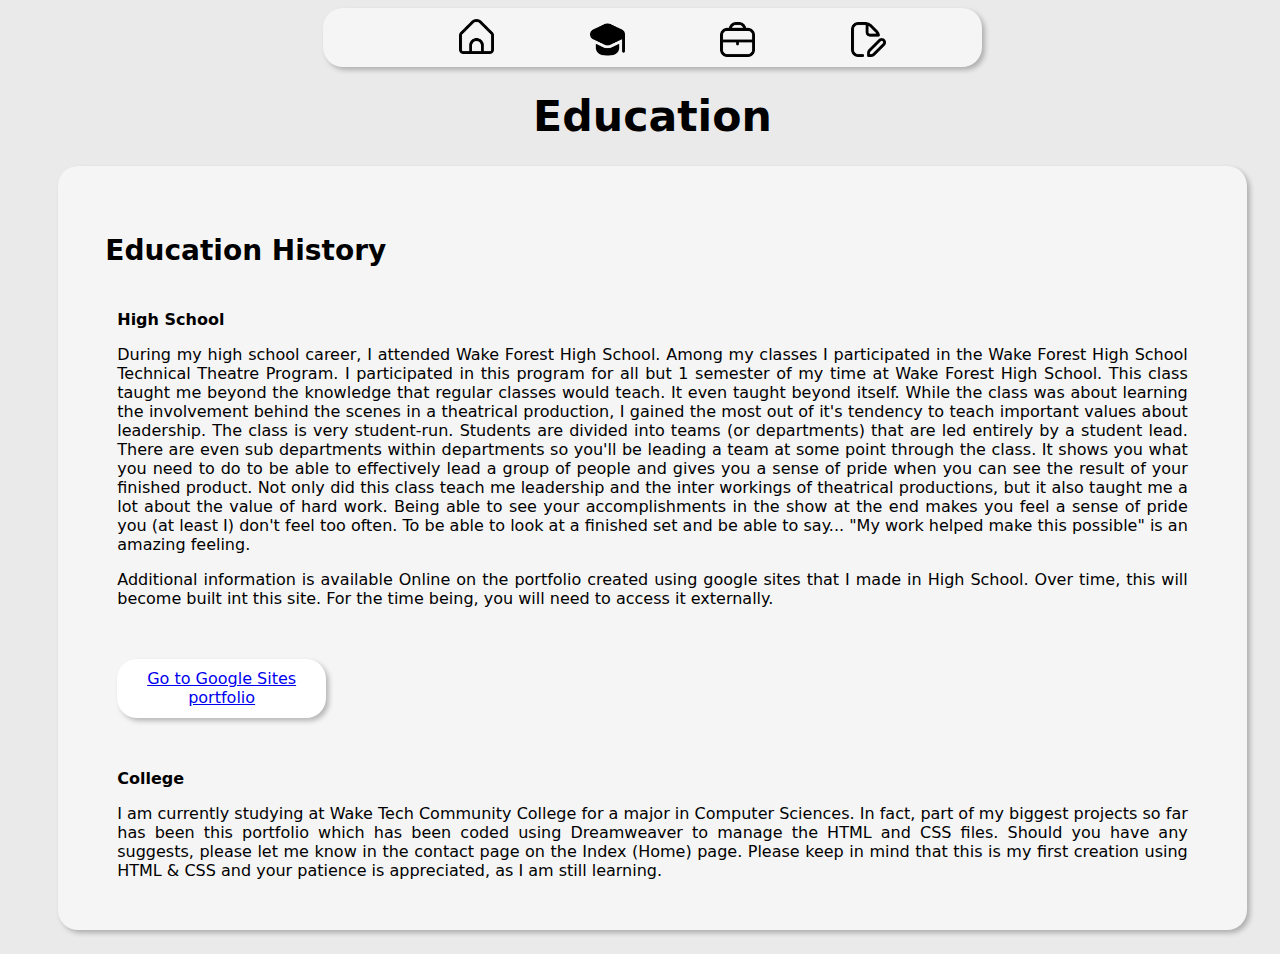
==== Education.html @ 7a507c86 "Version 1.0!" ====
<!doctype html>
<html>
<head>
<meta charset="UTF-8">
<title>Education</title>
<link href="Assets/main.css" rel="stylesheet" type="text/css">
</head>
<nav id="navi">
	<ul class="navigation">
  <li class="navi"> <a href="Index.html" class="navi-home"><img src="Assets/home.png" alt="Home" title="Home" width="35"/></a></li><li class="navi2"><a href="Education.html" class="navi2"><img src="Assets/education-filled.png" alt="Education" title="Education" width="35"/> </a></li>
	<li class="navi3"><a href="Work.html" class="navi3"><img src="Assets/work.png" alt="Work" title="Work" width="35"/></a></li>
	<li class="navi4"><a href="Future.html" class="navi4"><img src="Assets/future.png" alt="Future" title="Future Plans" width="35"/></a></li>
	</ul>
	</nav>

<body class="body">
	<div><h1 style="font-family: 'Lucida Grande', 'Lucida Sans Unicode', 'Lucida Sans', 'DejaVu Sans', Verdana, sans-serif; font-style: normal; font-weight: bolder; text-align: center; font-size: 36px;"><strong class="pageTitle">Education</strong><strong></strong></h1>
</div>
<div class="work_content_1"><h1 style="font-family: 'Lucida Grande', 'Lucida Sans Unicode', 'Lucida Sans', 'DejaVu Sans', Verdana, sans-serif; font-style: normal; font-weight: bolder; text-align: left; font-size: 28px;" class="work_title">Education History</h1>
<div class="work_history"><strong>High School</strong><p></p>
  <p>During my high school career, I attended Wake Forest High School. Among my classes I participated in the Wake Forest High School Technical Theatre Program. I participated in this program for all but 1 semester of my time at Wake Forest High School. This class taught me beyond the knowledge that regular classes would teach. It even taught beyond itself. While the class was about learning the involvement behind the scenes in a theatrical production, I gained the most out of it's tendency to teach important values about leadership. The class is very student-run. Students are divided into teams (or departments) that are led entirely by a student lead. There are even sub departments within departments so you'll be leading a team at some point through the class. It shows you what you need to do to be able to effectively lead a group of people and gives you a sense of pride when you can see the result of your finished product. Not only did this class teach me leadership and the inter workings of theatrical productions, but it also taught me a lot about the value of hard work. Being able to see your accomplishments in the show at the end makes you feel a sense of pride you (at least I) don't feel too often. To be able to look at a finished set and be able to say... "My work helped make this possible" is an amazing feeling. </p>
  <p>Additional information is available Online on the portfolio created using google sites that I made in High School. Over time, this will become built int this site. For the time being, you will need to access it externally.&nbsp;</p>
  <p>&nbsp;</p>
	<a href="matthewhoffman.info/Education">
	<btn class="Button1">Go to Google Sites portfolio</btn>
	</a>
	
<p>&nbsp;</p><strong>College</strong><p></p> 
I am currently studying at Wake Tech Community College for a major in Computer Sciences. In fact, part of my biggest projects so far has been this portfolio which has been coded using Dreamweaver to manage the HTML and CSS files. Should you have any suggests, please let me know in the contact page on the Index (Home) page. Please keep in mind that this is my first creation using HTML &amp; CSS and your patience is appreciated, as I am still learning. 
	</div>
	</div>
</body>
</html>
---- Assets/main.css ----
@charset "UTF-8";
#me1 {
    margin-left: 6%;
    border-radius: 20px;
    box-shadow: 3px 3px 5px 0px rgba(0, 0, 0, 0.25);
    margin-top: -5%;	
}
#footer1 {
    font-family: Arial;
    padding-top: 50px;
}
.Button1{
	font-family: Segoe, "Lucida Grande", "Lucida Sans Unicode", "Lucida Sans", "DejaVu Sans", Verdana, "sans-serif";
	justify-content: space-evenly;
    background-color: white;
    border-radius: 20px;
    box-shadow: 3px 3px 5px 0px rgba(0, 0, 0, 0.25);
	padding-top:1%;
	padding-bottom:1%;
	padding-right:1%;
	padding-left: 1%;
	margin-right:80.5%;
	text-align:center;
	display:block;
	
}
btn:hover {
    background-color: lightgray;
    color: #000000;
}
.back{
	font-family: Segoe, "Lucida Grande", "Lucida Sans Unicode", "Lucida Sans", "DejaVu Sans", Verdana, "sans-serif";
	justify-content: space-evenly;
    background-color: whitesmoke;
    border-radius: 20px;
    box-shadow: 3px 3px 5px 0px rgba(0, 0, 0, 0.25);
	padding-top:1%;
	padding-bottom:1%;
	padding-right:1%;
	padding-left: 1%;
	margin-right:90.5%;
	text-align:center;
	display:block;
	
}

.navi {
    list-style-type: none;
}
.navigation {
    display: flex;
    margin-top: auto;
    margin-right: auto;
    margin-left: auto;
    align-items: center;
    width: 50%;
    justify-content: space-evenly;
    background-color: whitesmoke;
    border-radius: 20px;
    box-shadow: 3px 3px 5px 0px rgba(0, 0, 0, 0.25);
    padding-bottom: 10px;
}
.body {
    padding-left: 25px;
    background-color: #EAEAEA;
}
.about_me_title {
    font-family: Segoe, "Lucida Grande", "Lucida Sans Unicode", "Lucida Sans", "DejaVu Sans", Verdana, "sans-serif";
    font-style: normal;
    font-weight: bold;
    font-size: 28pt;
    padding-left: 3.5%;
    position: static;
    text-align: center;
}
.work_title{
    font-family: Segoe, "Lucida Grande", "Lucida Sans Unicode", "Lucida Sans", "DejaVu Sans", Verdana, "sans-serif";
    font-style: normal;
    font-weight: bold;
    font-size: 28px;
    margin-left: 4%;
	padding-bottom:2%;
}
.current_work_title{
	font-family: Segoe, "Lucida Grande", "Lucida Sans Unicode", "Lucida Sans", "DejaVu Sans", Verdana, "sans-serif";
    font-style: normal;
    font-weight: bold;
    font-size: 28px;
    margin-left: 4%;
	padding-top:4%;
}
.work_history{
    font-family: Segoe, "Segoe UI", "DejaVu Sans", "Trebuchet MS", Verdana, sans-serif;
    font-style: normal;
    font-size: 12pt;
    margin-left: 5%;
	padding-right: 5%;
	text-align: justify;
}
.current_work_body{
	font-family: Segoe, "Segoe UI", "DejaVu Sans", "Trebuchet MS", "Verdana", "sans-serif";
    font-style: normal;
    font-weight: normal;
    font-size: 12pt;
    margin-left: 5%;
	padding-right: 5%;
    text-align: justify;
}
.work_content_1{background-color: whitesmoke;
	margin:2%;
	padding:0%;
	padding-top: 4%;
	padding-bottom: 4%;
    border-radius: 20px;
    box-shadow: 3px 3px 5px 0px rgba(0, 0, 0, 0.25);	
}
.about_me_body{
    font-family: Segoe, "Segoe UI", "DejaVu Sans", "Trebuchet MS", "Verdana", "sans-serif";
    font-style: normal;
    font-weight: normal;
    font-size: 14pt;
    padding-top: 5%;
    padding-right: 5%;
    position: absolute;
    text-align: justify;
    padding-left: 450px;
}

.navi-home {
    padding-left: 15;
    padding-top: 7px;
    font-family: Segoe, "Segoe UI", "DejaVu Sans", "Trebuchet MS", Verdana, "sans-serif";
    display: flex;
    flex-direction: column;
    align-items: center;
}

.navi2{
    list-style-type: none;
    padding-left: 15;
    padding-top: 7px;
    font-family: Segoe, "Segoe UI", "DejaVu Sans", "Trebuchet MS", Verdana, "sans-serif";
    display: flex;
    flex-direction: column;
    align-items: center;
}

.navi3{
    list-style-type: none;
    padding-left: 15;
    padding-top: 7px;
    font-family: Segoe, "Segoe UI", "DejaVu Sans", "Trebuchet MS", Verdana, "sans-serif";
    display: flex;
    flex-direction: column;
    align-items: center;
}
.navi4{
    list-style-type: none;
    padding-left: 15;
    padding-top: 7px;
    font-family: Segoe, "Segoe UI", "DejaVu Sans", "Trebuchet MS", Verdana, "sans-serif";
    display: flex;
    flex-direction: column;
    align-items: center;
}
.pageTitle {
    font-size: 32pt;
    margin-top: 100px;
	position: relative;
}
.about_me-section{
    padding-top: 50px;
    border-radius: 20px;
    box-shadow: 3px 3px 5px 0px rgba(0, 0, 0, 0.25);
    background-color: whitesmoke;
    position: relative;
    margin-right: 2%;
    margin-left: 2%;
}
.navi.home {

}
.contactTitle {
	padding-top: 2%;
    position: relative;
    margin-right: 2%;
    margin-left: 2%;
	font-family: Segoe, "Lucida Grande", "Lucida Sans Unicode", "Lucida Sans", "DejaVu Sans", Verdana, "sans-serif";
    font-style: normal;
    font-weight: bold;
    font-size: 28px;
	padding-bottom: 2%;
	
}
.contactP {
	font-family: Segoe, "Segoe UI", "DejaVu Sans", "Trebuchet MS", "Verdana", "sans-serif";
	margin-top: 5%;
    font-style: normal;
    font-weight: normal;
    font-size: 12pt;
    margin-left: 2%;
	margin-right:2%;
	padding-right: 2%;
	padding-top:2%;
	padding-left:2%;
	padding-bottom:2%;
	margin-bottom: 5%;
    text-align: justify;
	 border-radius: 20px;
    box-shadow: 3px 3px 5px 0px rgba(0, 0, 0, 0.25);
    background-color: whitesmoke;
	
}
.contactPara{
	padding-left:2%;
}
.contactMe {
    font-family: Segoe, "Segoe UI", "DejaVu Sans", "Trebuchet MS", "Verdana", "sans-serif";
    font-style: normal;
    font-weight: normal;
    font-size: 12pt;
    padding-right: 30px;
    text-align: justify;
    margin-bottom: 5%;
    margin-left: 3%;
}
.nameLbl {
	    font-family: Segoe, "Segoe UI", "DejaVu Sans", "Trebuchet MS", "Verdana", "sans-serif";
    font-style: normal;
    font-weight: normal;
    font-size: 12pt;
    padding-right: 30px;
    text-align: justify;
    margin-bottom: 2%;
    margin-left: 3%;
	
	
}
.userName{
	   font-style: normal;
    font-weight: normal;
    font-size: 12pt;
    padding-right: 30px;
    text-align: justify;
    margin-left: 3%;
	border-radius: 5px;
    box-shadow: 3px 3px 5px 0px rgba(0, 0, 0, 0.25);
}
#phoneNumber{
	   font-style: normal;
    font-weight: normal;
    font-size: 12pt;
    padding-right: 30px;
    text-align: justify;
    margin-left: 3%;
	border-radius: 5px;
    box-shadow: 3px 3px 5px 0px rgba(0, 0, 0, 0.25);
}
#comment{
	   font-style: normal;
    font-weight: normal;
    font-size: 12pt;
    padding-right: 30px;
    text-align: justify;
    margin-left: 3%;
	border-radius: 5px;
    box-shadow: 3px 3px 5px 0px rgba(0, 0, 0, 0.25);
}
.submit{
		   font-style: normal;
    font-weight: normal;
    font-size: 12pt;
    padding-right: 30px;
    margin-left: 3%;
	border-radius: 5px;
    box-shadow: 3px 3px 5px 0px rgba(0, 0, 0, 0.25);
}
.contactMeForm{
		font-family: Segoe, "Segoe UI", "DejaVu Sans", "Trebuchet MS", "Verdana", "sans-serif";
	margin-top: 5%;
    font-style: normal;
    font-weight: normal;
    font-size: 12pt;
    margin-left: 2%;
	margin-right:2%;
	padding-right: 2%;
	padding-top:2%;
	padding-left:2%;
	padding-bottom:2%;
	margin-bottom: 5%;
    text-align: justify;
	 border-radius: 20px;
    box-shadow: 3px 3px 5px 0px rgba(0, 0, 0, 0.25);
    background-color: whitesmoke;
}
#questions{margin-left:3%}
#comments{margin-left:3%}
#contact{margin-left:3%}



@media (orientation:portrait){
	#me1 {
    object-fit: scale-down;
    object-position: center;
    border-radius: 20px;
    box-shadow: 3px 3px 5px 0px rgba(0, 0, 0, 0.25);
    margin-top: 0%;
    position: absolute;
    width: 350px;
    height: auto;
    display: block;
    text-align: center;
    top: 50%;
    margin-left: 5%;
	}
	.about_me_title {
    font-family: Segoe, "Lucida Grande", "Lucida Sans Unicode", "Lucida Sans", "DejaVu Sans", Verdana, "sans-serif";
    font-style: normal;
    font-weight: bold;
    font-size: 28pt;
    position: static;
    /* [disabled]top: 60%; */
    left: 3%;
    right: auto;
    text-align: center;
	}
	.about_me_body{
    font-family: Segoe, "Segoe UI", "DejaVu Sans", "Trebuchet MS", "Verdana", "sans-serif";
    font-style: normal;
    font-weight: normal;
    font-size: 14pt;
    padding-top: 5%;
    padding-left: 3%;
    padding-right: 5%;
    text-align: justify;
    position: static;
    top: 95%;
    left: 5%;
}
	.about_me-section{
    padding-top: 50px;
    padding-bottom: 600px;
    border-radius: 20px;
    box-shadow: 3px 3px 5px 0px rgba(0, 0, 0, 0.25);
    background-color: whitesmoke;
    text-align: center;
    left: 2%;
    bottom: auto;
    position: absolute;
    right: 2%;
	}
	.contactMe {
		font-family: Segoe, "Segoe UI", "DejaVu Sans", "Trebuchet MS", "Verdana", "sans-serif";
    font-style: normal;
    font-weight: normal;
    font-size: 12pt;
    margin-left: 15px;
	padding-right: 30px;
    text-align: justify;
	
	}
	.contactMeForm {
	font-family: Segoe, "Segoe UI", "DejaVu Sans", "Trebuchet MS", "Verdana", "sans-serif";
	margin-top: 5%;
    font-style: normal;
    font-weight: normal;
    font-size: 12pt;
    margin-left: 2%;
	margin-right:2%;
	padding-right: 2%;
	padding-top:2%;
	padding-left:2%;
	padding-bottom:2%;
    text-align: justify;
	 border-radius: 20px;
    box-shadow: 3px 3px 5px 0px rgba(0, 0, 0, 0.25);
    background-color: whitesmoke;
	}
#footer1{
	margin-top: 150%;
	
}
}
.submit {
}
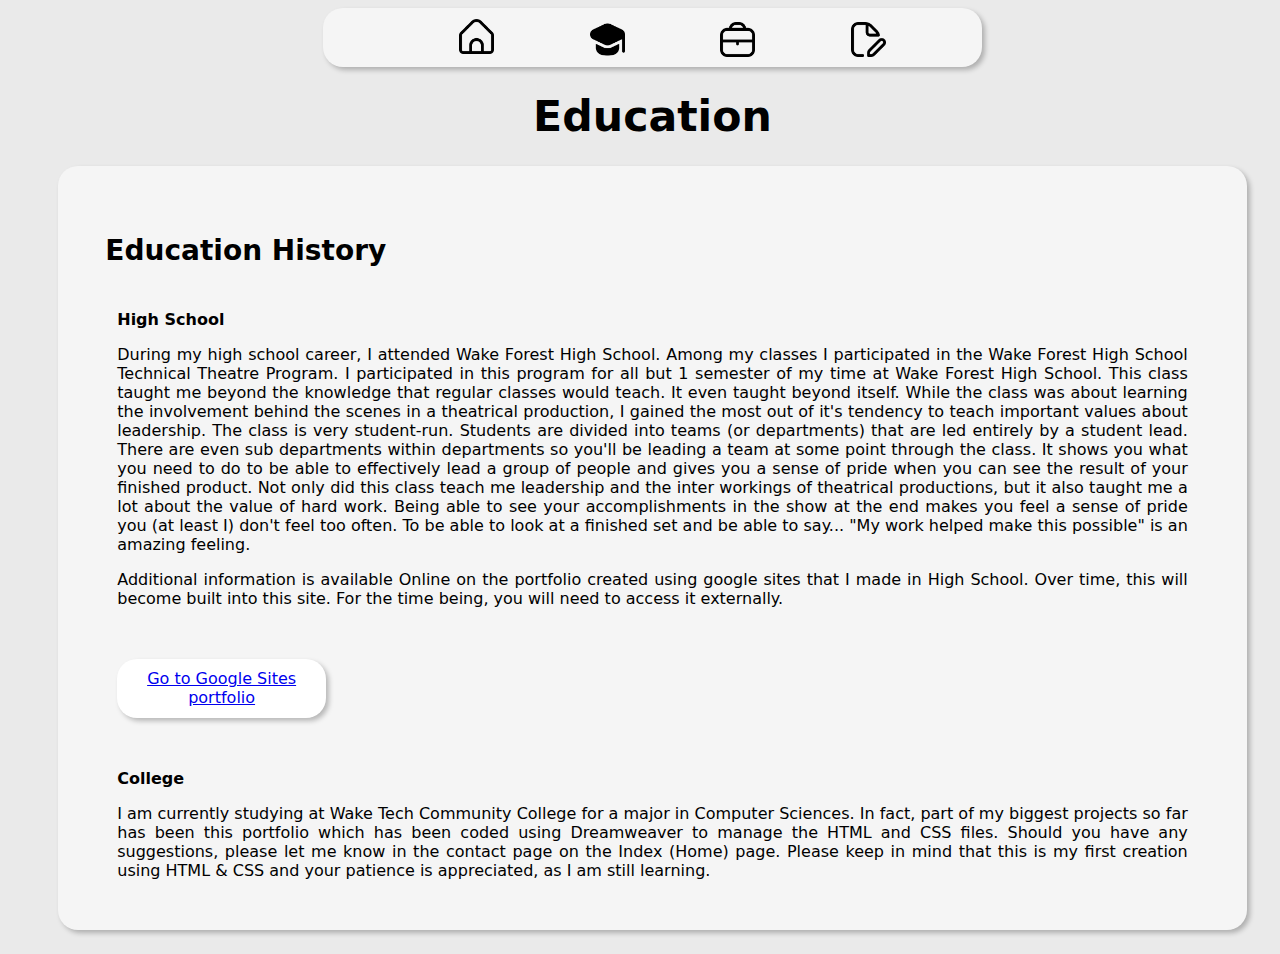
==== commit 2b854e4d: "Oops... There Was A Typo" ====
--- a/Education.html
+++ b/Education.html
@@ -19,15 +19,14 @@
 <div class="work_content_1"><h1 style="font-family: 'Lucida Grande', 'Lucida Sans Unicode', 'Lucida Sans', 'DejaVu Sans', Verdana, sans-serif; font-style: normal; font-weight: bolder; text-align: left; font-size: 28px;" class="work_title">Education History</h1>
 <div class="work_history"><strong>High School</strong><p></p>
   <p>During my high school career, I attended Wake Forest High School. Among my classes I participated in the Wake Forest High School Technical Theatre Program. I participated in this program for all but 1 semester of my time at Wake Forest High School. This class taught me beyond the knowledge that regular classes would teach. It even taught beyond itself. While the class was about learning the involvement behind the scenes in a theatrical production, I gained the most out of it's tendency to teach important values about leadership. The class is very student-run. Students are divided into teams (or departments) that are led entirely by a student lead. There are even sub departments within departments so you'll be leading a team at some point through the class. It shows you what you need to do to be able to effectively lead a group of people and gives you a sense of pride when you can see the result of your finished product. Not only did this class teach me leadership and the inter workings of theatrical productions, but it also taught me a lot about the value of hard work. Being able to see your accomplishments in the show at the end makes you feel a sense of pride you (at least I) don't feel too often. To be able to look at a finished set and be able to say... "My work helped make this possible" is an amazing feeling. </p>
-  <p>Additional information is available Online on the portfolio created using google sites that I made in High School. Over time, this will become built int this site. For the time being, you will need to access it externally.&nbsp;</p>
+  <p>Additional information is available Online on the portfolio created using google sites that I made in High School. Over time, this will become built into this site. For the time being, you will need to access it externally.&nbsp;</p>
   <p>&nbsp;</p>
 	<a href="matthewhoffman.info/Education">
 	<btn class="Button1">Go to Google Sites portfolio</btn>
 	</a>
 	
 <p>&nbsp;</p><strong>College</strong><p></p> 
-I am currently studying at Wake Tech Community College for a major in Computer Sciences. In fact, part of my biggest projects so far has been this portfolio which has been coded using Dreamweaver to manage the HTML and CSS files. Should you have any suggests, please let me know in the contact page on the Index (Home) page. Please keep in mind that this is my first creation using HTML &amp; CSS and your patience is appreciated, as I am still learning. 
-	</div>
+I am currently studying at Wake Tech Community College for a major in Computer Sciences. In fact, part of my biggest projects so far has been this portfolio which has been coded using Dreamweaver to manage the HTML and CSS files. Should you have any suggestions, please let me know in the contact page on the Index (Home) page. Please keep in mind that this is my first creation using HTML &amp; CSS and your patience is appreciated, as I am still learning. </div>
 	</div>
 </body>
 </html>
--- a/Assets/main.css
+++ b/Assets/main.css
@@ -8,6 +8,43 @@
 #footer1 {
     font-family: Arial;
     padding-top: 50px;
+}
+.title{
+	font-family: Segoe, "Lucida Grande", "Lucida Sans Unicode", "Lucida Sans", "DejaVu Sans", Verdana, "sans-serif";
+    font-style: normal;
+    font-weight: bold;
+    font-size: 28pt;
+    padding-left: 3.5%;
+    position: static;
+    text-align: center;
+}
+.bodytxt{
+	font-family: Segoe, "Segoe UI", "DejaVu Sans", "Trebuchet MS", "Verdana", "sans-serif";
+    font-style: normal;
+    font-weight: normal;
+    font-size: 12pt;
+    margin-left: 5%;
+	padding-right: 5%;
+    text-align: center;
+	padding-bottom: 5%;
+	
+}
+.pageUnderConstruction{
+	padding-top: 3%;
+	padding-bottom:3%;
+	margin-top: 5%;
+    border-radius: 20px;
+    box-shadow: 3px 3px 5px 0px rgba(0, 0, 0, 0.25);
+    background-color: whitesmoke;
+    position: relative;
+    margin-right: 2%;
+    margin-left: 2%;
+	margin-bottom:5%;
+}
+.constructionImage{
+	display:block;
+	margin:auto;
+	padding-bottom:5%;
 }
 .Button1{
 	font-family: Segoe, "Lucida Grande", "Lucida Sans Unicode", "Lucida Sans", "DejaVu Sans", Verdana, "sans-serif";
